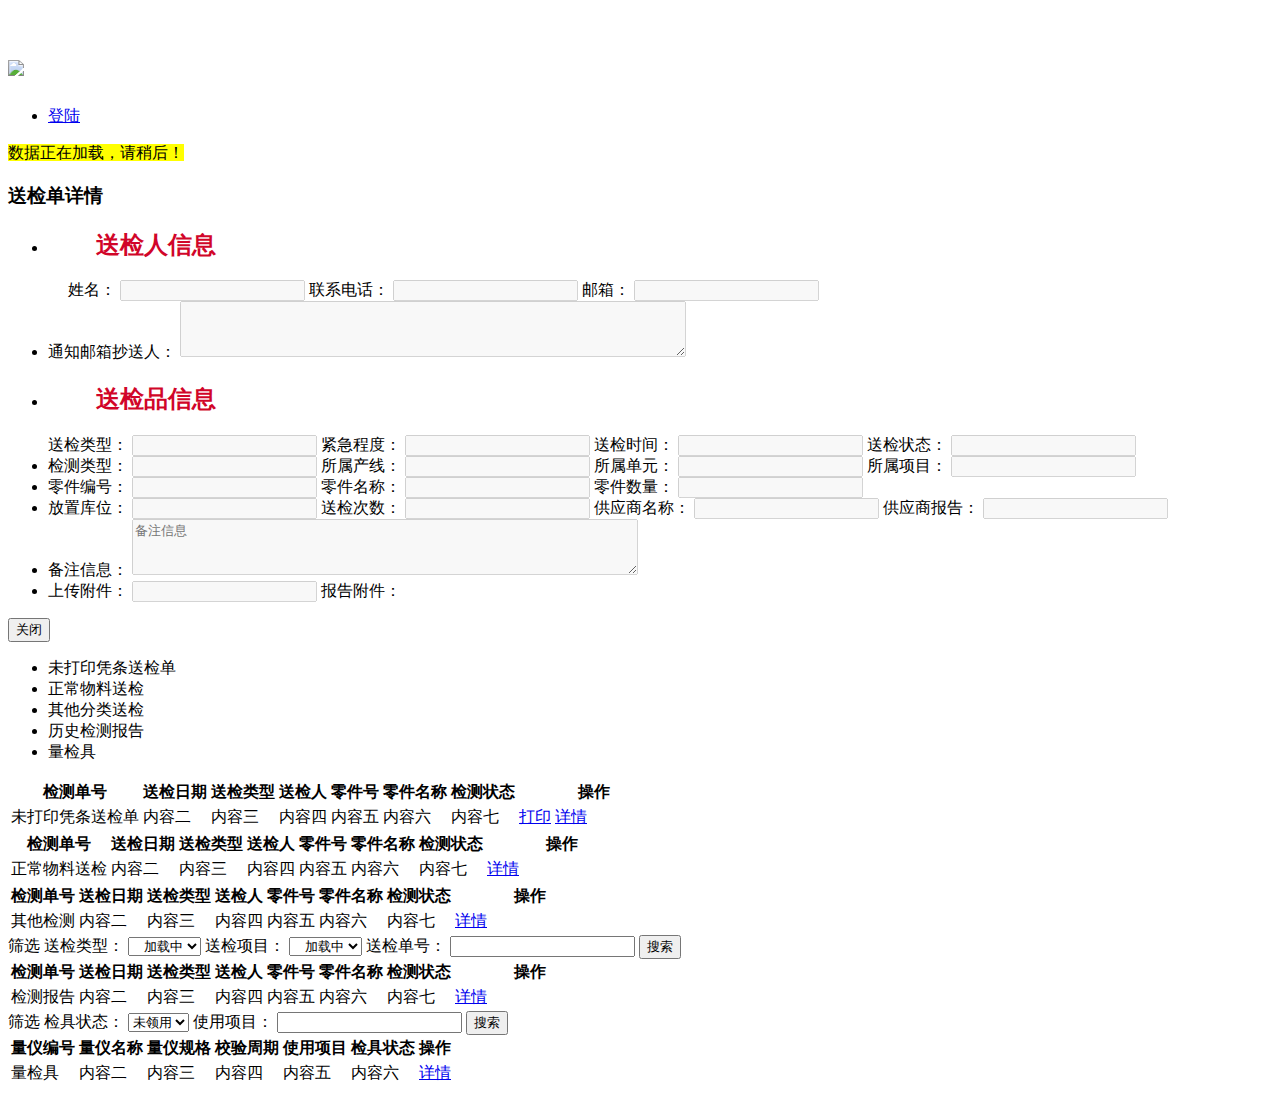
==== src/main/webapp/html/index.html @ 96ecc64e "页面提交" ====
<!DOCTYPE html>
<html>
<head>
<meta charset="utf-8"/>
<title>检测校验管理系统</title>
<link rel="stylesheet" type="text/css" href="./css/style.css" />
<!--[if lt IE 9]>
<script src="js/html5.js"></script>
<![endif]-->
<script src="./js/jquery.js"></script>
<script src="./js/jquery.mCustomScrollbar.concat.min.js"></script>
<script type="text/javascript" src="./js/CheckActivX.js"></script>
<script type="text/javascript" src="./js/publicFunction.js"></script>
<script type="text/javascript" src="./js/query.js"></script>
<script type="text/javascript" src="./js/paging.js"></script>
<script type="text/javascript" src="./js/index.js"></script>
<object id="LODOP" classid="clsid:2105C259-1E0C-4534-8141-A753534CB4CA" width=0 height=0> </object>
<script>
	(function($){
		$(window).load(function(){
			
			$("a[rel='load-content']").click(function(e){
				e.preventDefault();
				var url=$(this).attr("href");
				$.get(url,function(data){
					$(".content .mCSB_container").append(data); //load new content inside .mCSB_container
					//scroll-to appended content 
					$(".content").mCustomScrollbar("scrollTo","h2:last");
				});
			});
			
			$(".content").delegate("a[href='top']","click",function(e){
				e.preventDefault();
				$(".content").mCustomScrollbar("scrollTo",$(this).attr("href"));
			});
			
		});
	})(jQuery);
</script>
</head>
<body>
<!--header-->
<header>
 <h1><img src="images/admin_logo.png"/></h1>
 <ul class="rt_nav">
  <li><a href="./login" class="admin_icon">登陆</a></li>
 </ul>
</header>



<section class="rt_wrap content mCustomScrollbar rt_wrap_index">
 <div class="rt_content rt_content_index">
    <section class="loading_area">
      <div class="loading_cont">
       <div class="loading_icon"><i></i><i></i><i></i><i></i><i></i></div>
       <div class="loading_txt"><mark>数据正在加载，请稍后！</mark></div>
      </div>
     </section>
     <!--结束加载-->

     <section class="pop_bg" id="pop_bg_user">
      <div class="pop_cont">
       <!--title-->
       <h3>送检单详情</h3>
       <!--content-->
       <div class="pop_cont_input">
        <ul>
         <li>
        <h2><strong style="color:#d10529;">&nbsp;&nbsp;&nbsp;&nbsp;&nbsp;&nbsp;&nbsp;&nbsp;送检人信息</strong></h2>
        <span class="item_name item_name_first">&nbsp;&nbsp;&nbsp;&nbsp;&nbsp;姓名：</span>
        <input type="text" class="textbox textbox_100" id="moveP" disabled="true" />
        <span class="item_name" >联系电话：</span>
        <input type="text" class="textbox" id="phoneNum" disabled="true"/>
        <span class="item_name" >邮箱：</span>
        <input type="text" class="textbox textbox_225" id="mail" disabled="true"/>
       </li>
       <li id="notifyLi">
        <span class="item_name item_name_first" >通知邮箱抄送人：</span>
        <textarea class="textarea" style="width:500px;height:50px;" id="notifymail" disabled="true"></textarea>
       </li>
       <li>
        <h2><strong style="color:#d10529;">&nbsp;&nbsp;&nbsp;&nbsp;&nbsp;&nbsp;&nbsp;&nbsp;送检品信息</strong></h2>
        <span class="item_name item_name_first" >送检类型：</span>
        <input type="text" class="textbox textbox_100" id="claId" disabled="true"/>
         
        <span class="item_name" >紧急程度：</span>
        <input type="text" class="textbox textbox_100" id="urgentStatus" disabled="true"/>
        <span class="item_name" >送检时间：</span>
        <input type="text" class="textbox" id="time" disabled="true"/>  
        <span class="item_name" >送检状态：</span>
        <input type="text" class="textbox textbox_100" id="cfstatus" disabled="true"/> 
       </li>
       <li>
        <span class="item_name item_name_first" >检测类型：</span>
        <input type="text" class="textbox textbox_150" id="cCId" disabled="true"/>
        <span class="item_name" >所属产线：</span>
        <input type="text" class="textbox textbox_150" id="lId" disabled="true"/>
        <span class="item_name" >所属单元：</span>
        <input type="text" class="textbox textbox_150" id="cId" disabled="true"/>
        <span class="item_name" >所属项目：</span>
        <input type="text" class="textbox textbox_150" id="pId" disabled="true"/>
       </li>
       <li>
        <span class="item_name item_name_first" >零件编号：</span>
        <input type="text" class="textbox textbox_225" id="componentId" disabled="true"/>
        <span class="item_name" >零件名称：</span>
        <input type="text" class="textbox textbox_225" id="componentName" disabled="true"/>
        <span class="item_name" >零件数量：</span>
        <input type="text" class="textbox textbox_100" id="componentNum" disabled="true"/>
       </li>
       <li>
         <span class="item_name item_name_first" >放置库位：</span>
        <input type="text" class="textbox textbox_100" id="wId" disabled="true"/> 
        <span class="item_name" >送检次数：</span>
        <input type="text" class="textbox textbox_100" id="checkNum" disabled="true"/> 
         <span class="item_name">供应商名称：</span>
         <input type="text" class="textbox textbox_150" id="cfreply" disabled="true"/>
         <span class="item_name">供应商报告：</span>
         <input type="text" class="textbox textbox_150" id="cfreplyreport" disabled="true"/>
       </li>
       <li>
        <span class="item_name item_name_first" >备注信息：</span>
        <textarea placeholder="备注信息" class="textarea" style="width:500px;height:50px;" id="remark" disabled="true"></textarea>
       </li>
       <li>
        <span class="item_name item_name_first" >上传附件：</span>
        <input type="text" class="textbox textbox_225" id="urgentfile" disabled="true"/> 
        <span class="item_name item_name_first" >报告附件：</span>
        <span class="item_name" id="cfreportfile" ><a href="./"></a></span> 
       </li>
        </ul>
       </div>
       <!--bottom:operate->button-->
       <div class="btm_btn">
        <input type="button" value="关闭" class="input_btn falseBtn" id="falseBtn" />
       </div>
      </div>
     </section>
     <section>
      <div class="page_title">
             <!-- <h2 class="fl">例如产品详情标题</h2>
             <a class="fr top_rt_btn">右侧按钮</a> --> 
      </div>
      <ul class="admin_tab">
       <li><a class="active">未打印凭条送检单</a></li>
       <li><a>正常物料送检</a></li>
       <li><a>其他分类送检</a></li>
       <li><a>历史检测报告</a></li>
       <li><a>量检具</a></li>
      </ul>
      <!-- 未打印凭条送检单 -->
      <div class="admin_tab_cont" style="display:block;">
      <table class="table" id="cfzero">
       <tr>
        <th>检测单号</th>
        <th>送检日期</th>
        <th>送检类型</th>
        <th>送检人</th>
        <th>零件号</th>
        <th>零件名称</th>
        <th>检测状态</th>
        <th style="width:150px;">操作</th>
       </tr>
       <tr>
          <td>未打印凭条送检单</td>
          <td>内容二</td>
          <td>内容三</td>
          <td>内容四</td>
          <td>内容五</td>
          <td>内容六</td>
          <td>内容七</td>
          <td>
           <a href='#' class='inner_btn' id='print'>打印</a>
           <a href='#' class='inner_btn' id='checkformdetail'>详情</a>
          </td>
         </tr>
      </table>
      </div>
      <!-- 正常物料送检 -->
      <div class="admin_tab_cont">
      <table class="table" id="cfnormal">
       <tr>
        <th>检测单号</th>
        <th>送检日期</th>
        <th>送检类型</th>
        <th>送检人</th>
        <th>零件号</th>
        <th>零件名称</th>
        <th>检测状态</th>
        <th style="width:150px;">操作</th>
       </tr>
       <tr>
          <td>正常物料送检</td>
          <td>内容二</td>
          <td>内容三</td>
          <td>内容四</td>
          <td>内容五</td>
          <td>内容六</td>
          <td>内容七</td>
          <td>
           <a href='#' class='inner_btn' id='checkformdetail'>详情</a>
          </td>
         </tr>
      </table>
      </div>
      <!-- 其他检测 -->
      <div class="admin_tab_cont">   
        <table class="table" id="cfspecial">
         <tr>
          <th>检测单号</th>
          <th>送检日期</th>
          <th>送检类型</th>
          <th>送检人</th>
          <th>零件号</th>
          <th>零件名称</th>
          <th>检测状态</th>
          <th style="width:150px;">操作</th>
         </tr>
         <tr>
          <td>其他检测</td>
          <td>内容二</td>
          <td>内容三</td>
          <td>内容四</td>
          <td>内容五</td>
          <td>内容六</td>
          <td>内容七</td>
          <td>
           <a href='#' class='inner_btn' id='checkformdetail'>详情</a>
          </td>
         </tr>
      </table>
      </div>
      <!-- 检测报告 -->
      <div class="admin_tab_cont">
        <span class="item_name" style="text-align: center;">筛选</span>
         <span class="item_name">送检类型：</span>
         <select class="select textbox_100" id="byclaId">
          <option>&nbsp;&nbsp;&nbsp;加载中</option>
         </select>
         <span class="item_name">送检项目：</span>
         <select class="select textbox_100" id="bypId">
          <option>&nbsp;&nbsp;&nbsp;加载中</option>
         </select>
         <span class="item_name">送检单号：</span>
         <input type="text" class="textbox textbox_225" id="bycfid" />
         <input type="button" value="搜索" class="link_btn" id="button_searchCheckForm" />
        <table class="table" id="cffinished">
         <tr>
          <th>检测单号</th>
          <th>送检日期</th>
          <th>送检类型</th>
          <th>送检人</th>
          <th>零件号</th>
          <th>零件名称</th>
          <th>检测状态</th>
          <th style="width:150px;">操作</th>
         </tr>
         <tr>
          <td>检测报告</td>
          <td>内容二</td>
          <td>内容三</td>
          <td>内容四</td>
          <td>内容五</td>
          <td>内容六</td>
          <td>内容七</td>
          <td>
           <a href='#' class='inner_btn' id='checkformdetail'>详情</a>
          </td>
         </tr>
        </table>
        <aside class="paging" id="pageToolFinished">
         
        </aside>
      </div>
      <div class="admin_tab_cont">
        <!-- 量检具 -->
        <section>
          <span class="item_name" style="text-align: center;">筛选</span>
          <span class="item_name">检具状态：</span>
          <select class="select textbox_100" id="byCTStatus">
            <option value="0">未领用</option>
            <option value="1">已领用</option>
            <option value="2">维修</option>
            <option value="3">封存</option>
            <option value="4">报废</option>
          </select>
          <span class="item_name">使用项目：</span>
          <input type="text" class="textbox textbox_225" id="byCTUseItem" />
          <input type="button" value="搜索" class="link_btn" id="button_searchCheckTools" />
          <table class="table" id="checktools">
           <tr>
            <th>量仪编号</th>
            <th>量仪名称</th>
            <th>量仪规格</th>
            <th>校验周期</th>
            <th>使用项目</th>
            <th>检具状态</th>
            <th>操作</th>
           </tr>
           <tr>
            <td>量检具</td>
            <td>内容二</td>
            <td>内容三</td>
            <td>内容四</td>
            <td>内容五</td>
            <td>内容六</td>
            <td>
             <a href='#' class='inner_btn' id='checkformdetail'>详情</a>
            </td>
           </tr>
          </table>
          <aside class="paging" id="pageToolTools">
         
          </aside>
         </section>
      </div>
     </section>
    <!--结束：以下内容则可删除，仅为素材引用参考-->
 </div>
</section>

</body>
</html>
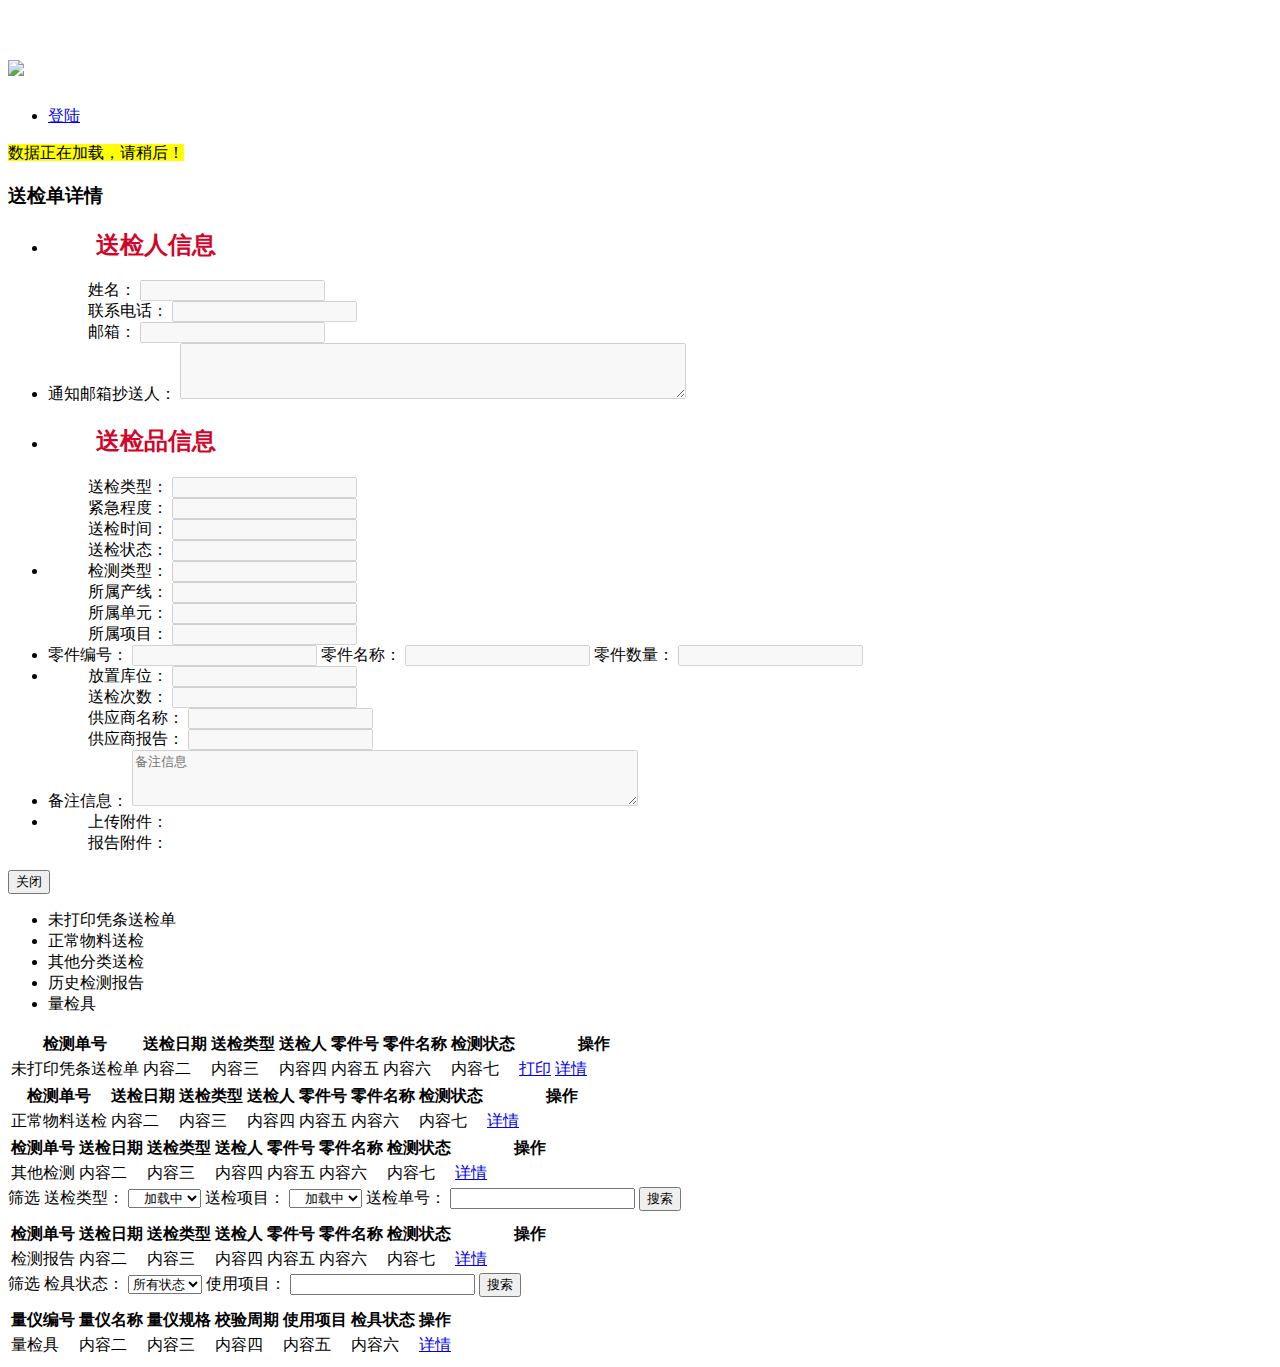
==== commit 136574c2: "页面提交" ====
--- a/src/main/webapp/html/index.html
+++ b/src/main/webapp/html/index.html
@@ -68,12 +68,18 @@
         <ul>
          <li>
         <h2><strong style="color:#d10529;">&nbsp;&nbsp;&nbsp;&nbsp;&nbsp;&nbsp;&nbsp;&nbsp;送检人信息</strong></h2>
-        <span class="item_name item_name_first">&nbsp;&nbsp;&nbsp;&nbsp;&nbsp;姓名：</span>
-        <input type="text" class="textbox textbox_100" id="moveP" disabled="true" />
-        <span class="item_name" >联系电话：</span>
-        <input type="text" class="textbox" id="phoneNum" disabled="true"/>
-        <span class="item_name" >邮箱：</span>
-        <input type="text" class="textbox textbox_225" id="mail" disabled="true"/>
+        <dd class="item_dd_285">
+          <span class="item_name item_name_first">姓名：</span>
+          <input type="text" class="textbox textbox_100" id="moveP" disabled="true" />
+        </dd>
+        <dd class="item_dd_235">
+          <span class="item_name" >联系电话：</span>
+          <input type="text" class="textbox" id="phoneNum" disabled="true"/>
+        </dd>
+        <dd class="item_dd_335">
+          <span class="item_name" >邮箱：</span>
+          <input type="text" class="textbox textbox_225" id="mail" disabled="true"/>
+        </dd>
        </li>
        <li id="notifyLi">
         <span class="item_name item_name_first" >通知邮箱抄送人：</span>
@@ -81,25 +87,40 @@
        </li>
        <li>
         <h2><strong style="color:#d10529;">&nbsp;&nbsp;&nbsp;&nbsp;&nbsp;&nbsp;&nbsp;&nbsp;送检品信息</strong></h2>
-        <span class="item_name item_name_first" >送检类型：</span>
-        <input type="text" class="textbox textbox_100" id="claId" disabled="true"/>
-         
-        <span class="item_name" >紧急程度：</span>
-        <input type="text" class="textbox textbox_100" id="urgentStatus" disabled="true"/>
-        <span class="item_name" >送检时间：</span>
-        <input type="text" class="textbox" id="time" disabled="true"/>  
-        <span class="item_name" >送检状态：</span>
-        <input type="text" class="textbox textbox_100" id="cfstatus" disabled="true"/> 
-       </li>
-       <li>
-        <span class="item_name item_name_first" >检测类型：</span>
-        <input type="text" class="textbox textbox_150" id="cCId" disabled="true"/>
-        <span class="item_name" >所属产线：</span>
-        <input type="text" class="textbox textbox_150" id="lId" disabled="true"/>
-        <span class="item_name" >所属单元：</span>
-        <input type="text" class="textbox textbox_150" id="cId" disabled="true"/>
-        <span class="item_name" >所属项目：</span>
-        <input type="text" class="textbox textbox_150" id="pId" disabled="true"/>
+        <dd class="item_dd_285">
+          <span class="item_name item_name_first" >送检类型：</span>
+          <input type="text" class="textbox textbox_100" id="claId" disabled="true"/>
+        </dd>
+        <dd class="item_dd_235">
+          <span class="item_name" >紧急程度：</span>
+          <input type="text" class="textbox textbox_100" id="urgentStatus" disabled="true"/>
+        </dd>
+        <dd class="item_dd_235">
+          <span class="item_name" >送检时间：</span>
+          <input type="text" class="textbox" id="time" disabled="true"/>  
+        </dd>
+        <dd class="item_dd_235">
+          <span class="item_name" >送检状态：</span>
+          <input type="text" class="textbox textbox_100" id="cfstatus" disabled="true"/> 
+        </dd>
+       </li>
+       <li>
+        <dd class="item_dd_285">
+          <span class="item_name item_name_first" >检测类型：</span>
+          <input type="text" class="textbox textbox_150" id="cCId" disabled="true"/>
+        </dd>
+        <dd class="item_dd_235">
+          <span class="item_name" >所属产线：</span>
+          <input type="text" class="textbox" id="lId" disabled="true"/>
+        </dd>
+        <dd class="item_dd_235">
+          <span class="item_name" >所属单元：</span>
+          <input type="text" class="textbox" id="cId" disabled="true"/>
+        </dd>
+        <dd class="item_dd_235">
+          <span class="item_name" >所属项目：</span>
+          <input type="text" class="textbox" id="pId" disabled="true"/>
+        </dd>
        </li>
        <li>
         <span class="item_name item_name_first" >零件编号：</span>
@@ -110,24 +131,36 @@
         <input type="text" class="textbox textbox_100" id="componentNum" disabled="true"/>
        </li>
        <li>
-         <span class="item_name item_name_first" >放置库位：</span>
-        <input type="text" class="textbox textbox_100" id="wId" disabled="true"/> 
-        <span class="item_name" >送检次数：</span>
-        <input type="text" class="textbox textbox_100" id="checkNum" disabled="true"/> 
-         <span class="item_name">供应商名称：</span>
-         <input type="text" class="textbox textbox_150" id="cfreply" disabled="true"/>
-         <span class="item_name">供应商报告：</span>
-         <input type="text" class="textbox textbox_150" id="cfreplyreport" disabled="true"/>
+        <dd class="item_dd_285">
+          <span class="item_name item_name_first" >放置库位：</span>
+          <input type="text" class="textbox textbox_100" id="wId" disabled="true"/> 
+        </dd>
+        <dd class="item_dd_235">
+          <span class="item_name" >送检次数：</span>
+          <input type="text" class="textbox textbox_100" id="checkNum" disabled="true"/> 
+        </dd>
+        <dd class="item_dd_285">
+          <span class="item_name">供应商名称：</span>
+          <input type="text" class="textbox textbox_150" id="cfreply" disabled="true"/>
+        </dd>
+        <dd class="item_dd_285">
+          <span class="item_name">供应商报告：</span>
+          <input type="text" class="textbox textbox_150" id="cfreplyreport" disabled="true"/>
+        </dd>
        </li>
        <li>
         <span class="item_name item_name_first" >备注信息：</span>
         <textarea placeholder="备注信息" class="textarea" style="width:500px;height:50px;" id="remark" disabled="true"></textarea>
        </li>
        <li>
-        <span class="item_name item_name_first" >上传附件：</span>
-        <input type="text" class="textbox textbox_225" id="urgentfile" disabled="true"/> 
-        <span class="item_name item_name_first" >报告附件：</span>
-        <span class="item_name" id="cfreportfile" ><a href="./"></a></span> 
+        <dd class="item_dd_335">
+          <span class="item_name item_name_first" >上传附件：</span>
+          <span class="item_name" id="urgentfile" ><a href="./"></a></span>
+        </dd>
+        <dd class="item_dd_335">
+          <span class="item_name item_name_first" >报告附件：</span>
+          <span class="item_name" id="cfreportfile" ><a href="./"></a></span> 
+        </dd>
        </li>
         </ul>
        </div>
@@ -245,7 +278,7 @@
          <span class="item_name">送检单号：</span>
          <input type="text" class="textbox textbox_225" id="bycfid" />
          <input type="button" value="搜索" class="link_btn" id="button_searchCheckForm" />
-        <table class="table" id="cffinished">
+        <table class="table" id="cffinished" style="margin-top:10px;">
          <tr>
           <th>检测单号</th>
           <th>送检日期</th>
@@ -279,6 +312,7 @@
           <span class="item_name" style="text-align: center;">筛选</span>
           <span class="item_name">检具状态：</span>
           <select class="select textbox_100" id="byCTStatus">
+            <option value="">所有状态</option>
             <option value="0">未领用</option>
             <option value="1">已领用</option>
             <option value="2">维修</option>
@@ -288,7 +322,7 @@
           <span class="item_name">使用项目：</span>
           <input type="text" class="textbox textbox_225" id="byCTUseItem" />
           <input type="button" value="搜索" class="link_btn" id="button_searchCheckTools" />
-          <table class="table" id="checktools">
+          <table class="table" id="checktools" style="margin-top:10px;">
            <tr>
             <th>量仪编号</th>
             <th>量仪名称</th>
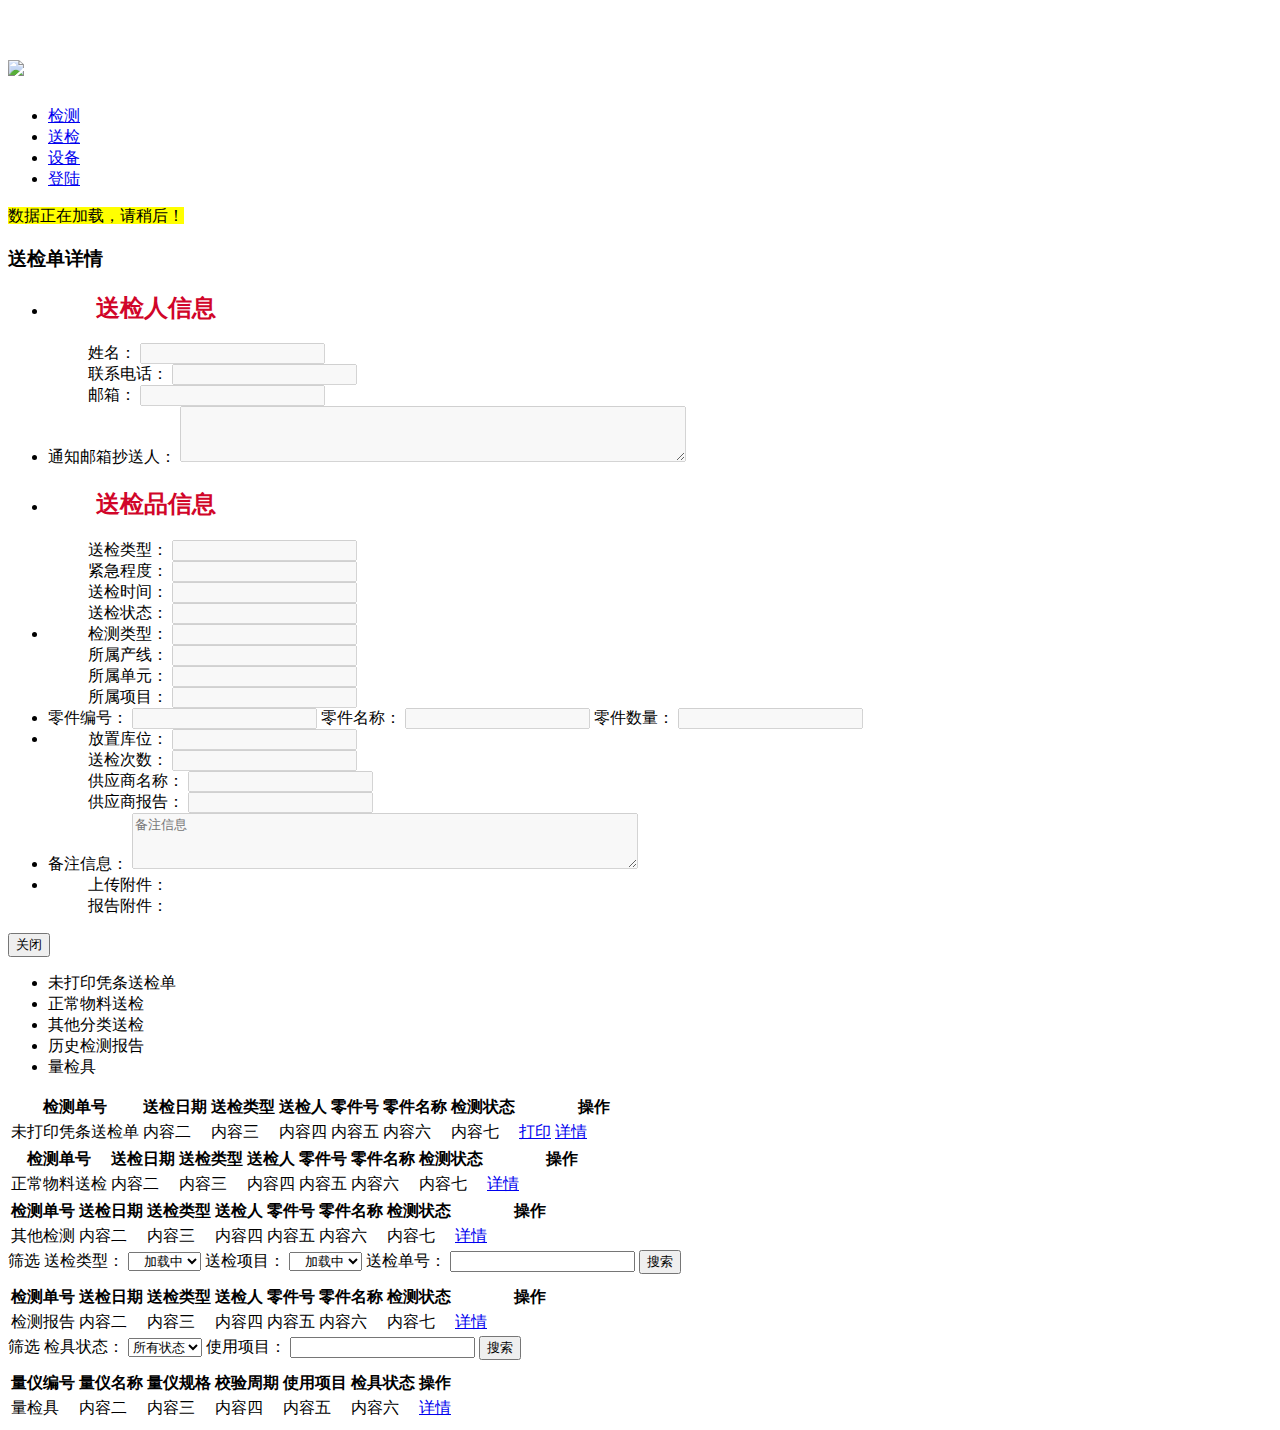
==== commit be64c9a0: "页面提交" ====
--- a/src/main/webapp/html/index.html
+++ b/src/main/webapp/html/index.html
@@ -43,6 +43,9 @@
 <header>
  <h1><img src="images/admin_logo.png"/></h1>
  <ul class="rt_nav">
+  <li><a href="./admin_index" class="website_icon">检测</a></li>
+  <li><a href="./user_index" class="website_icon">送检</a></li>
+  <li><a href="./equipments" class="website_icon">设备</a></li>
   <li><a href="./login" class="admin_icon">登陆</a></li>
  </ul>
 </header>
@@ -67,101 +70,101 @@
        <div class="pop_cont_input">
         <ul>
          <li>
-        <h2><strong style="color:#d10529;">&nbsp;&nbsp;&nbsp;&nbsp;&nbsp;&nbsp;&nbsp;&nbsp;送检人信息</strong></h2>
-        <dd class="item_dd_285">
-          <span class="item_name item_name_first">姓名：</span>
-          <input type="text" class="textbox textbox_100" id="moveP" disabled="true" />
-        </dd>
-        <dd class="item_dd_235">
-          <span class="item_name" >联系电话：</span>
-          <input type="text" class="textbox" id="phoneNum" disabled="true"/>
-        </dd>
-        <dd class="item_dd_335">
-          <span class="item_name" >邮箱：</span>
-          <input type="text" class="textbox textbox_225" id="mail" disabled="true"/>
-        </dd>
-       </li>
-       <li id="notifyLi">
-        <span class="item_name item_name_first" >通知邮箱抄送人：</span>
-        <textarea class="textarea" style="width:500px;height:50px;" id="notifymail" disabled="true"></textarea>
-       </li>
-       <li>
-        <h2><strong style="color:#d10529;">&nbsp;&nbsp;&nbsp;&nbsp;&nbsp;&nbsp;&nbsp;&nbsp;送检品信息</strong></h2>
-        <dd class="item_dd_285">
-          <span class="item_name item_name_first" >送检类型：</span>
-          <input type="text" class="textbox textbox_100" id="claId" disabled="true"/>
-        </dd>
-        <dd class="item_dd_235">
-          <span class="item_name" >紧急程度：</span>
-          <input type="text" class="textbox textbox_100" id="urgentStatus" disabled="true"/>
-        </dd>
-        <dd class="item_dd_235">
-          <span class="item_name" >送检时间：</span>
-          <input type="text" class="textbox" id="time" disabled="true"/>  
-        </dd>
-        <dd class="item_dd_235">
-          <span class="item_name" >送检状态：</span>
-          <input type="text" class="textbox textbox_100" id="cfstatus" disabled="true"/> 
-        </dd>
-       </li>
-       <li>
-        <dd class="item_dd_285">
-          <span class="item_name item_name_first" >检测类型：</span>
-          <input type="text" class="textbox textbox_150" id="cCId" disabled="true"/>
-        </dd>
-        <dd class="item_dd_235">
-          <span class="item_name" >所属产线：</span>
-          <input type="text" class="textbox" id="lId" disabled="true"/>
-        </dd>
-        <dd class="item_dd_235">
-          <span class="item_name" >所属单元：</span>
-          <input type="text" class="textbox" id="cId" disabled="true"/>
-        </dd>
-        <dd class="item_dd_235">
-          <span class="item_name" >所属项目：</span>
-          <input type="text" class="textbox" id="pId" disabled="true"/>
-        </dd>
-       </li>
-       <li>
-        <span class="item_name item_name_first" >零件编号：</span>
-        <input type="text" class="textbox textbox_225" id="componentId" disabled="true"/>
-        <span class="item_name" >零件名称：</span>
-        <input type="text" class="textbox textbox_225" id="componentName" disabled="true"/>
-        <span class="item_name" >零件数量：</span>
-        <input type="text" class="textbox textbox_100" id="componentNum" disabled="true"/>
-       </li>
-       <li>
-        <dd class="item_dd_285">
-          <span class="item_name item_name_first" >放置库位：</span>
-          <input type="text" class="textbox textbox_100" id="wId" disabled="true"/> 
-        </dd>
-        <dd class="item_dd_235">
-          <span class="item_name" >送检次数：</span>
-          <input type="text" class="textbox textbox_100" id="checkNum" disabled="true"/> 
-        </dd>
-        <dd class="item_dd_285">
-          <span class="item_name">供应商名称：</span>
-          <input type="text" class="textbox textbox_150" id="cfreply" disabled="true"/>
-        </dd>
-        <dd class="item_dd_285">
-          <span class="item_name">供应商报告：</span>
-          <input type="text" class="textbox textbox_150" id="cfreplyreport" disabled="true"/>
-        </dd>
-       </li>
-       <li>
-        <span class="item_name item_name_first" >备注信息：</span>
-        <textarea placeholder="备注信息" class="textarea" style="width:500px;height:50px;" id="remark" disabled="true"></textarea>
-       </li>
-       <li>
-        <dd class="item_dd_335">
-          <span class="item_name item_name_first" >上传附件：</span>
-          <span class="item_name" id="urgentfile" ><a href="./"></a></span>
-        </dd>
-        <dd class="item_dd_335">
-          <span class="item_name item_name_first" >报告附件：</span>
-          <span class="item_name" id="cfreportfile" ><a href="./"></a></span> 
-        </dd>
-       </li>
+          <h2><strong style="color:#d10529;">&nbsp;&nbsp;&nbsp;&nbsp;&nbsp;&nbsp;&nbsp;&nbsp;送检人信息</strong></h2>
+          <dd class="item_dd_285">
+            <span class="item_name item_name_first">姓名：</span>
+            <input type="text" class="textbox textbox_100" id="moveP" disabled="true" />
+          </dd>
+          <dd class="item_dd_235">
+            <span class="item_name" >联系电话：</span>
+            <input type="text" class="textbox" id="phoneNum" disabled="true"/>
+          </dd>
+          <dd class="item_dd_335">
+            <span class="item_name" >邮箱：</span>
+            <input type="text" class="textbox textbox_225" id="mail" disabled="true"/>
+          </dd>
+         </li>
+         <li id="notifyLi">
+          <span class="item_name item_name_first" >通知邮箱抄送人：</span>
+          <textarea class="textarea" style="width:500px;height:50px;" id="notifymail" disabled="true"></textarea>
+         </li>
+         <li>
+          <h2><strong style="color:#d10529;">&nbsp;&nbsp;&nbsp;&nbsp;&nbsp;&nbsp;&nbsp;&nbsp;送检品信息</strong></h2>
+          <dd class="item_dd_285">
+            <span class="item_name item_name_first" >送检类型：</span>
+            <input type="text" class="textbox textbox_100" id="claId" disabled="true"/>
+          </dd>
+          <dd class="item_dd_235">
+            <span class="item_name" >紧急程度：</span>
+            <input type="text" class="textbox textbox_100" id="urgentStatus" disabled="true"/>
+          </dd>
+          <dd class="item_dd_235">
+            <span class="item_name" >送检时间：</span>
+            <input type="text" class="textbox" id="time" disabled="true"/>  
+          </dd>
+          <dd class="item_dd_235">
+            <span class="item_name" >送检状态：</span>
+            <input type="text" class="textbox textbox_100" id="cfstatus" disabled="true"/> 
+          </dd>
+         </li>
+         <li>
+          <dd class="item_dd_285">
+            <span class="item_name item_name_first" >检测类型：</span>
+            <input type="text" class="textbox textbox_150" id="cCId" disabled="true"/>
+          </dd>
+          <dd class="item_dd_235">
+            <span class="item_name" >所属产线：</span>
+            <input type="text" class="textbox" id="lId" disabled="true"/>
+          </dd>
+          <dd class="item_dd_235">
+            <span class="item_name" >所属单元：</span>
+            <input type="text" class="textbox" id="cId" disabled="true"/>
+          </dd>
+          <dd class="item_dd_235">
+            <span class="item_name" >所属项目：</span>
+            <input type="text" class="textbox" id="pId" disabled="true"/>
+          </dd>
+         </li>
+         <li>
+          <span class="item_name item_name_first" >零件编号：</span>
+          <input type="text" class="textbox textbox_225" id="componentId" disabled="true"/>
+          <span class="item_name" >零件名称：</span>
+          <input type="text" class="textbox textbox_225" id="componentName" disabled="true"/>
+          <span class="item_name" >零件数量：</span>
+          <input type="text" class="textbox textbox_100" id="componentNum" disabled="true"/>
+         </li>
+         <li>
+          <dd class="item_dd_285">
+            <span class="item_name item_name_first" >放置库位：</span>
+            <input type="text" class="textbox textbox_100" id="wId" disabled="true"/> 
+          </dd>
+          <dd class="item_dd_235">
+            <span class="item_name" >送检次数：</span>
+            <input type="text" class="textbox textbox_100" id="checkNum" disabled="true"/> 
+          </dd>
+          <dd class="item_dd_285">
+            <span class="item_name">供应商名称：</span>
+            <input type="text" class="textbox textbox_150" id="cfreply" disabled="true"/>
+          </dd>
+          <dd class="item_dd_285">
+            <span class="item_name">供应商报告：</span>
+            <input type="text" class="textbox textbox_150" id="cfreplyreport" disabled="true"/>
+          </dd>
+         </li>
+         <li>
+          <span class="item_name item_name_first" >备注信息：</span>
+          <textarea placeholder="备注信息" class="textarea" style="width:500px;height:50px;" id="remark" disabled="true"></textarea>
+         </li>
+         <li>
+          <dd class="item_dd_335">
+            <span class="item_name item_name_first" >上传附件：</span>
+            <span class="item_name" id="urgentfile" ><a href="./"></a></span>
+          </dd>
+          <dd class="item_dd_335">
+            <span class="item_name item_name_first" >报告附件：</span>
+            <span class="item_name" id="cfreportfile" ><a href="./"></a></span> 
+          </dd>
+         </li>
         </ul>
        </div>
        <!--bottom:operate->button-->
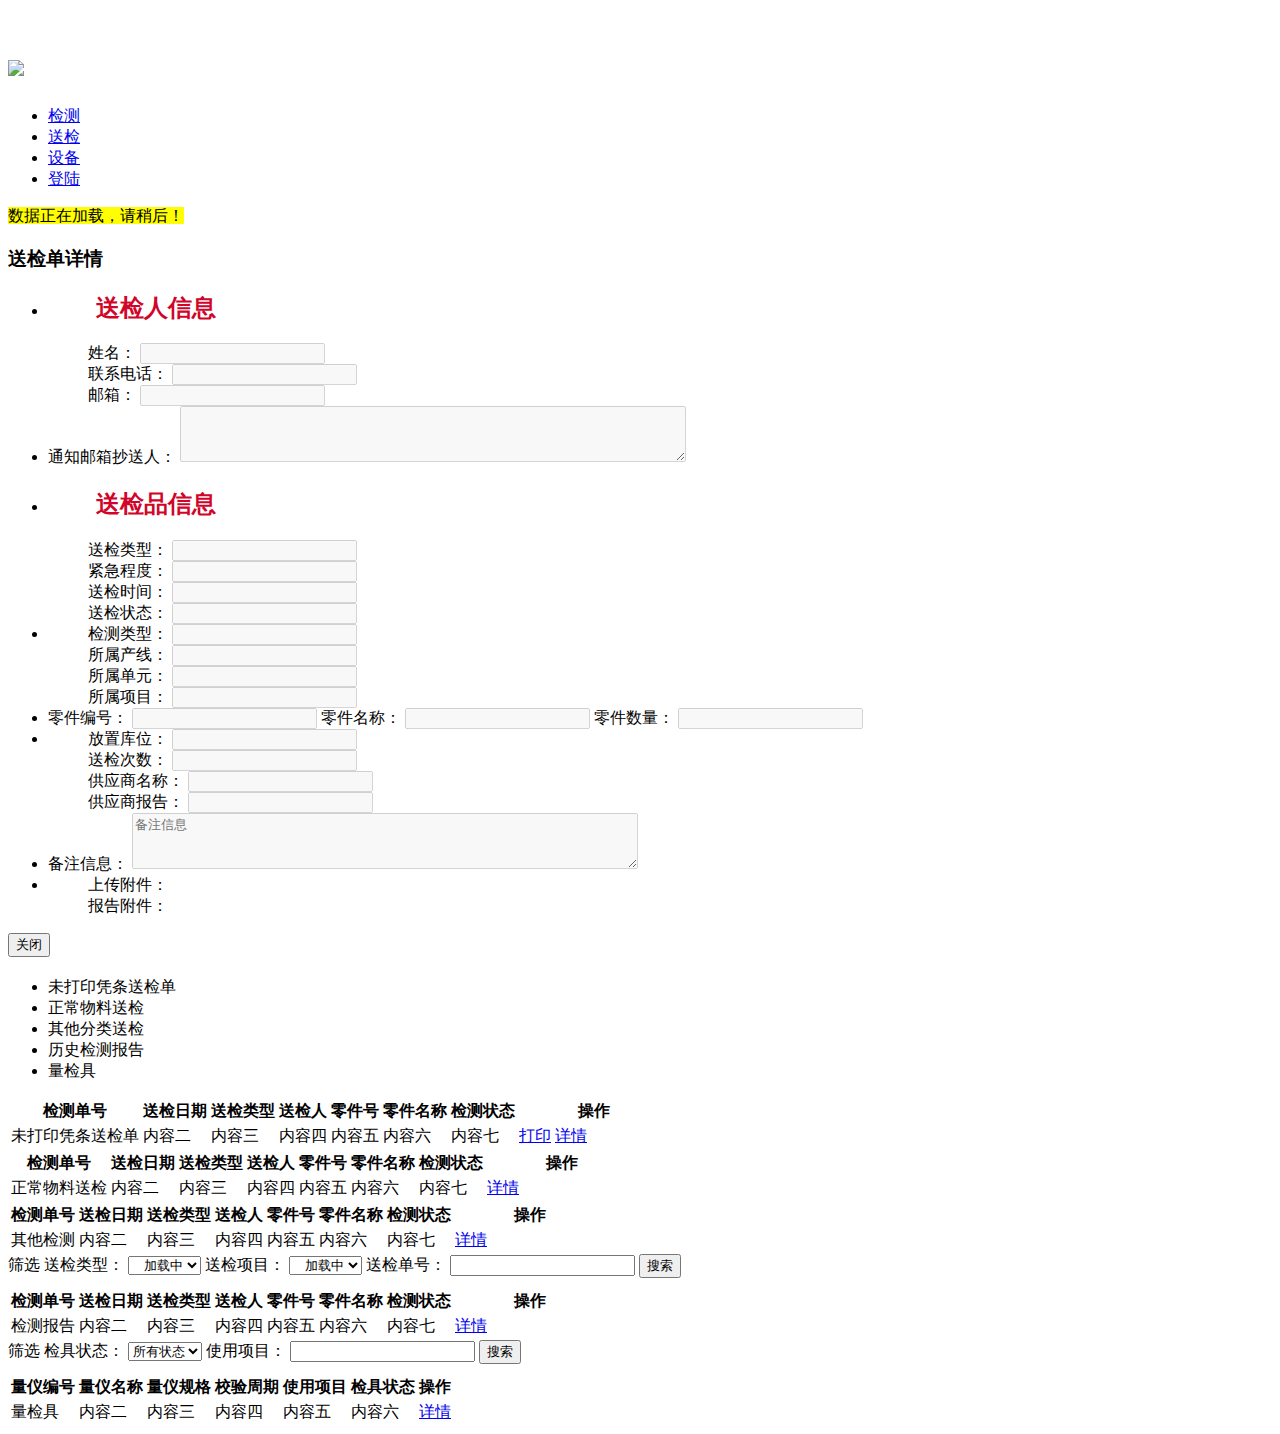
==== commit ea4f4180: "页面bug111" ====
--- a/src/main/webapp/html/index.html
+++ b/src/main/webapp/html/index.html
@@ -4,17 +4,20 @@
 <meta charset="utf-8"/>
 <title>检测校验管理系统</title>
 <link rel="stylesheet" type="text/css" href="./css/style.css" />
+<link rel="icon" href="./images/favicon.ico"/>
 <!--[if lt IE 9]>
 <script src="js/html5.js"></script>
 <![endif]-->
 <script src="./js/jquery.js"></script>
 <script src="./js/jquery.mCustomScrollbar.concat.min.js"></script>
-<script type="text/javascript" src="./js/CheckActivX.js"></script>
 <script type="text/javascript" src="./js/publicFunction.js"></script>
 <script type="text/javascript" src="./js/query.js"></script>
 <script type="text/javascript" src="./js/paging.js"></script>
 <script type="text/javascript" src="./js/index.js"></script>
-<object id="LODOP" classid="clsid:2105C259-1E0C-4534-8141-A753534CB4CA" width=0 height=0> </object>
+<script language="javascript" src="./js/LodopFuncs.js"></script>
+<object id="LODOP_OB" classid="clsid:2105C259-1E0C-4534-8141-A753534CB4CA" width=0 height=0> 
+  <embed id="LODOP_EM" type="application/x-print-lodop" width=0 height=0 pluginspage="install_lodop32.exe"></embed>
+</object>
 <script>
 	(function($){
 		$(window).load(function(){
@@ -175,8 +178,7 @@
      </section>
      <section>
       <div class="page_title">
-             <!-- <h2 class="fl">例如产品详情标题</h2>
-             <a class="fr top_rt_btn">右侧按钮</a> --> 
+        <h2 class="wait_num" id="wait_num"></h2>
       </div>
       <ul class="admin_tab">
        <li><a class="active">未打印凭条送检单</a></li>
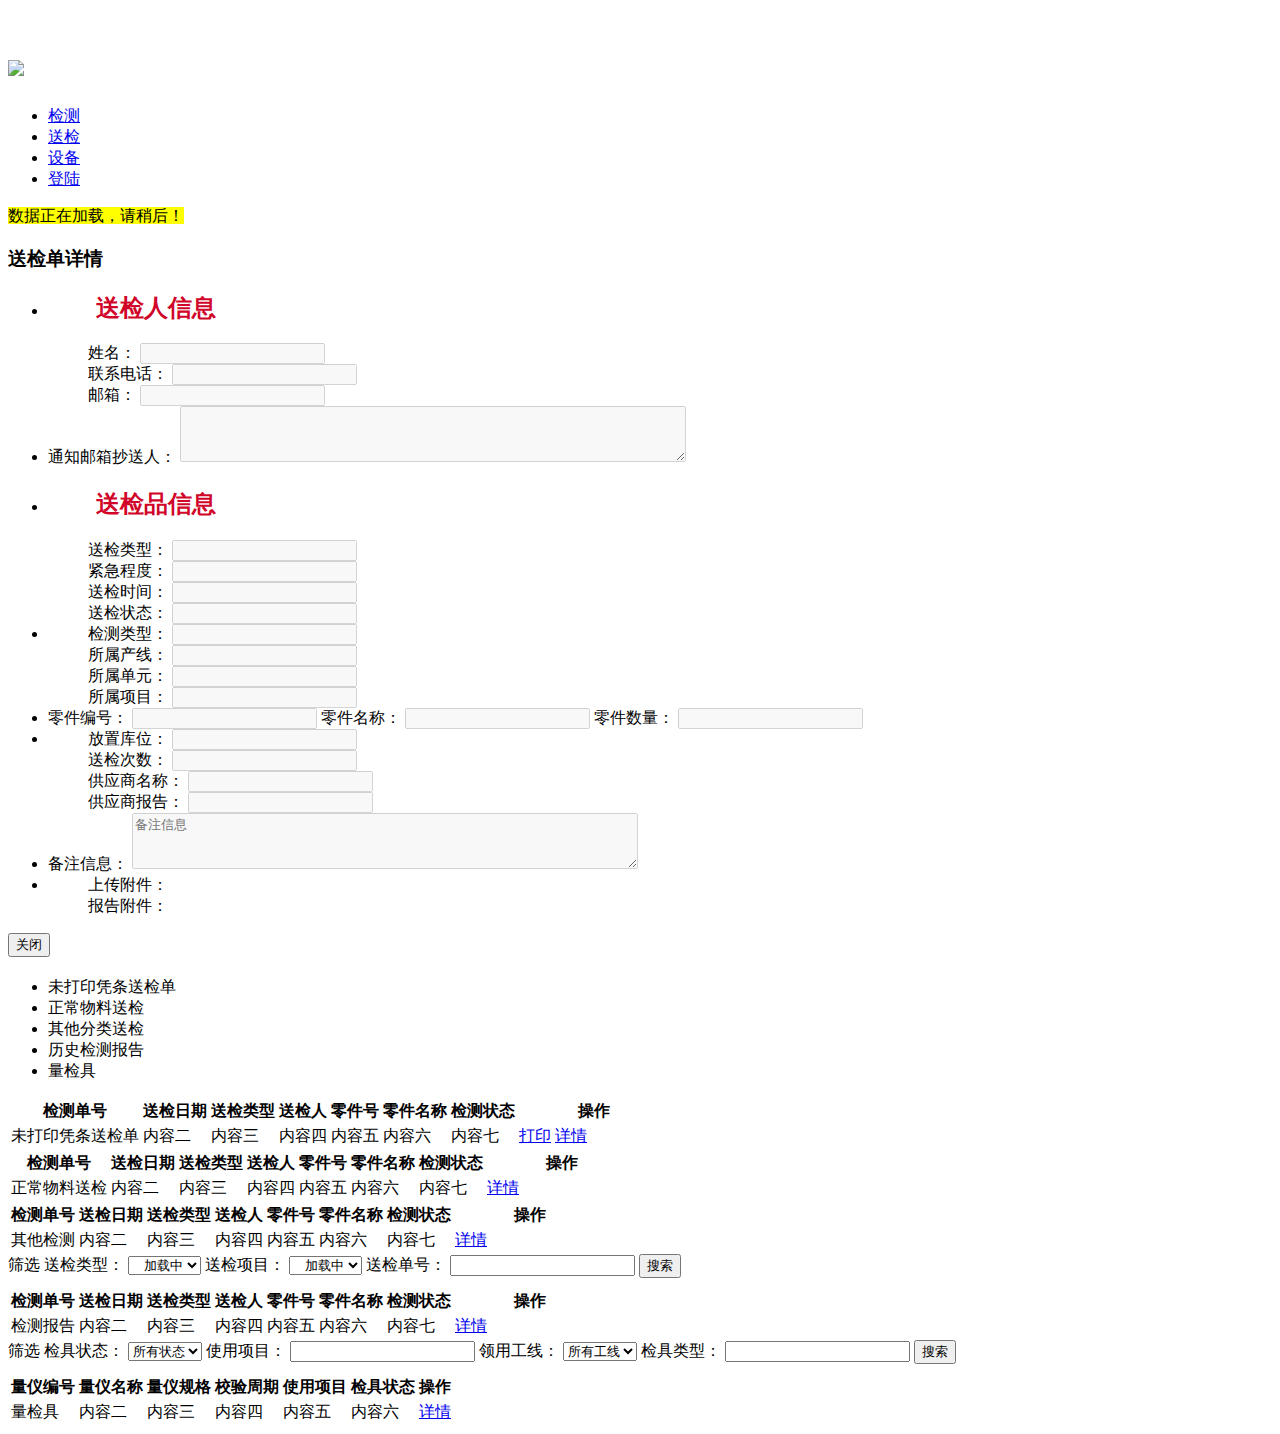
==== commit c6d086c3: "页面设备1" ====
--- a/src/main/webapp/html/index.html
+++ b/src/main/webapp/html/index.html
@@ -49,7 +49,8 @@
   <li><a href="./admin_index" class="website_icon">检测</a></li>
   <li><a href="./user_index" class="website_icon">送检</a></li>
   <li><a href="./equipments" class="website_icon">设备</a></li>
-  <li><a href="./login" class="admin_icon">登陆</a></li>
+  <li id="login_li"><a href="./login" class="admin_icon">登陆</a></li>
+  <li id="logout_li" style="display: none;"><a href="" class="quit_icon" id="logout">安全退出</a></li>
  </ul>
 </header>
 
@@ -326,6 +327,12 @@
           </select>
           <span class="item_name">使用项目：</span>
           <input type="text" class="textbox textbox_225" id="byCTUseItem" />
+          <span class="item_name">领用工线：</span>
+          <select class="select textbox_100" id="byCTUseLine">
+            <option value="0">所有工线</option>
+          </select>
+          <span class="item_name">检具类型：</span>
+          <input type="text" class="textbox textbox_100" id="byCTType" />
           <input type="button" value="搜索" class="link_btn" id="button_searchCheckTools" />
           <table class="table" id="checktools" style="margin-top:10px;">
            <tr>
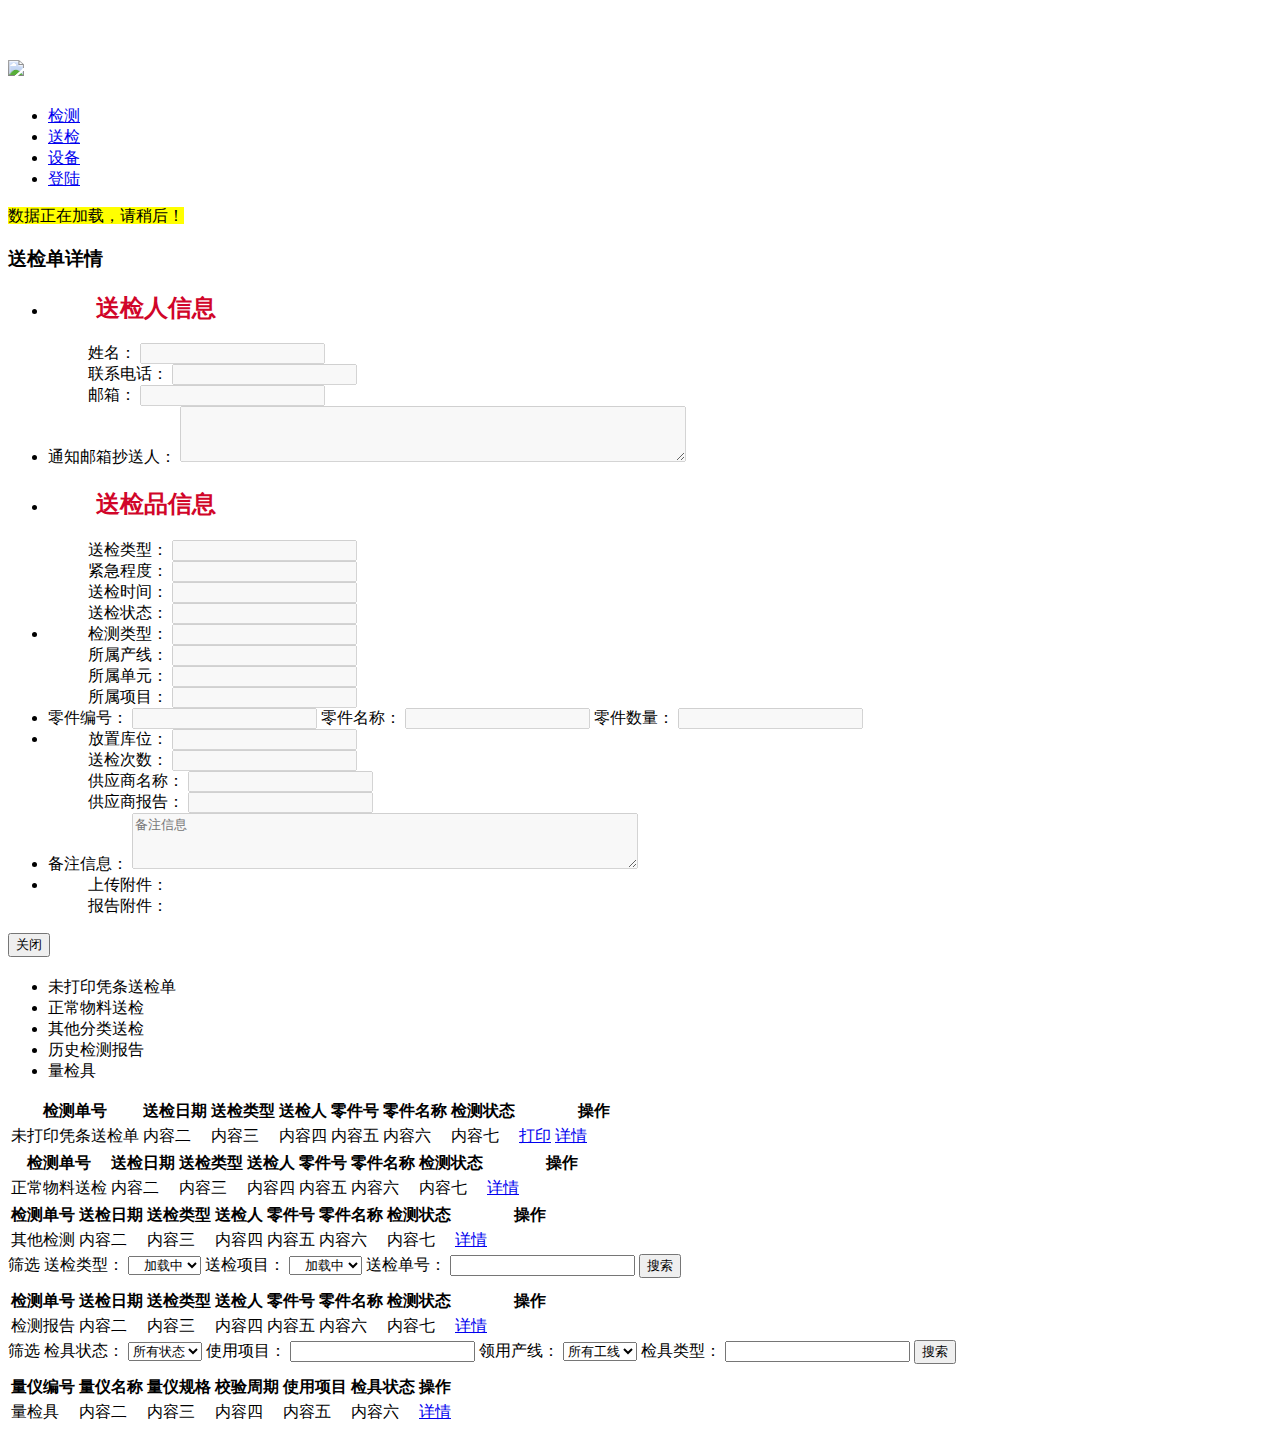
==== commit c3decfa2: "页面设备bug11" ====
--- a/src/main/webapp/html/index.html
+++ b/src/main/webapp/html/index.html
@@ -324,10 +324,11 @@
             <option value="2">维修</option>
             <option value="3">封存</option>
             <option value="4">报废</option>
+            <option value="5">正常</option>
           </select>
           <span class="item_name">使用项目：</span>
           <input type="text" class="textbox textbox_225" id="byCTUseItem" />
-          <span class="item_name">领用工线：</span>
+          <span class="item_name">领用产线：</span>
           <select class="select textbox_100" id="byCTUseLine">
             <option value="0">所有工线</option>
           </select>
